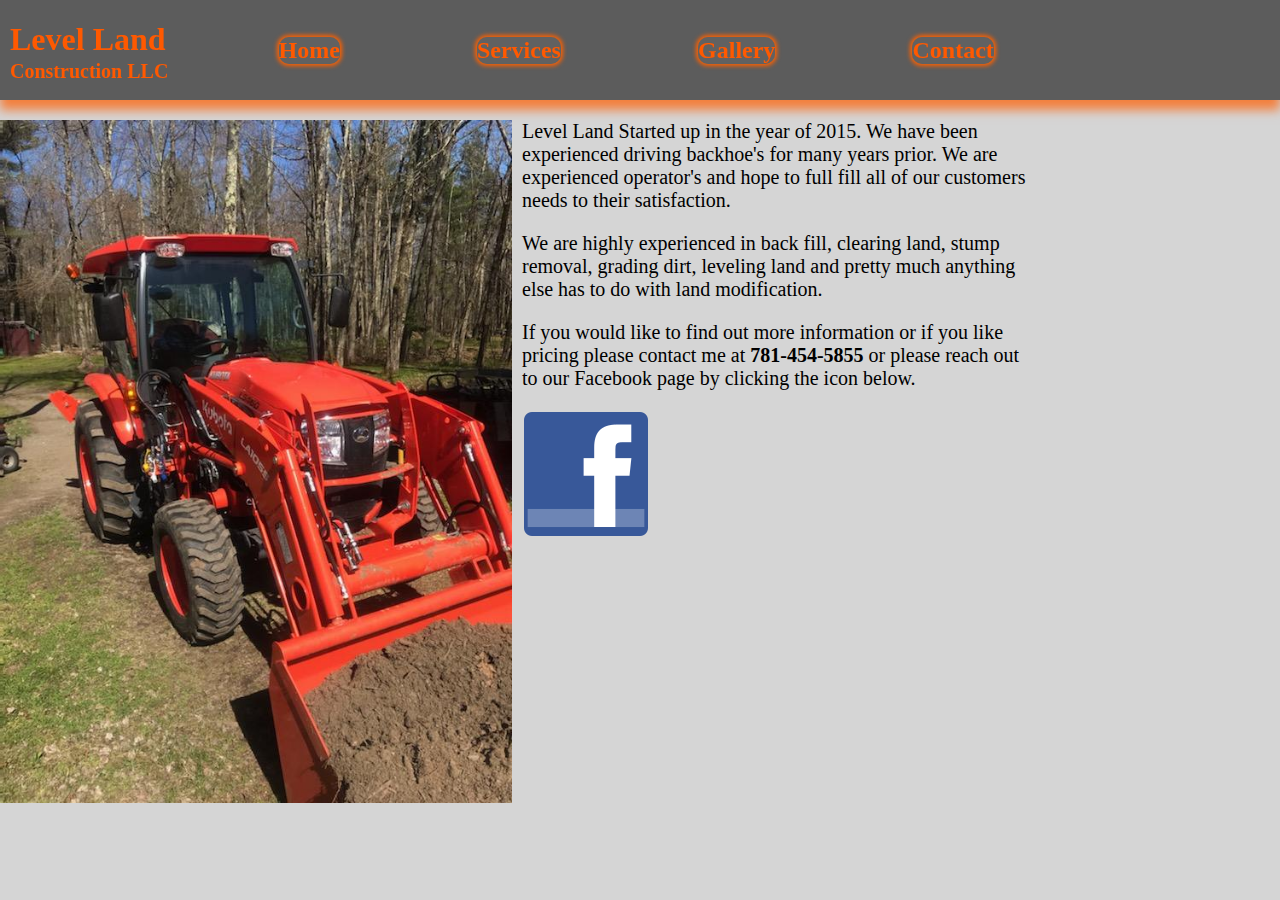
==== index.html @ 29baa983 "moved files to parent directory for github pages" ====
<!DOCTYPE html>
<html lang="en">
  <head>
    
    <div></div>
    <link rel="stylesheet" href="style.css" />
    <meta charset="UTF-8" />
    <meta http-equiv="X-UA-Compatible" content="IE=edge" />
    <meta name="viewport" content="width=device-width, initial-scale=1.0" />
    <title>Home</title>
  
  </head>
  <body>
    <nav class ="nav-all">
    <nav class="navbar">
      <div class="title">
        <h1 class="title1">Level Land</h1>
        <h2 class="title2">Construction LLC</h2>
      </div>
      <div class="nav-div">
        <h2 id="home" class="nav-ele">Home</h2>
        <h2 id="services" class="nav-ele">Services</h2>
        <h2 id="gallery" class="nav-ele">Gallery</h2>
        <h2 id="contact" class="nav-ele">Contact</h2>
      </div>
    </nav></nav>
    <div>
      <span class="home-display">
      <img class="home-img" src="./images/home.jpg">
      <section>Level Land Started up in the year of 2015.  We have been experienced driving backhoe's for many years prior.  We are
experienced operator's and hope to full fill all of our customers needs to their satisfaction.
<p>We are highly experienced in back fill, clearing land, stump removal, grading dirt, leveling land and pretty much anything else has 
to do with land modification.
</p>
<p>If you would like to find out more information or if you like pricing please contact me at <b>781-454-5855</b> or please reach out to 
our Facebook page by clicking the icon below.</p>

<p><a href="https://www.facebook.com/Level-Land-Construction-LLC-109111255205593/"><img  src="./images/F_icon.svg.png"></p></a>

      </section>
      </span>
    </div>
    <script src="app.js"></script>
  </body>
</html>
---- style.css ----
html,
body {
  margin: 0;
  padding: 0;
}
.nav-all {
  position: fixed;
  z-index: 500;
}
.navbar {
  position: fixed;
  display: flex;
  justify-content: space-between;
  align-items: center;
  background-color: rgb(92 92 92);
  width: 100%;
  height: 100px;
  box-shadow: 0px 10px 10px rgba(255, 94, 0, 0.716);
}
.nav-div {
  display: flex;
  position: relative;
  width: 69%;
  flex-direction: row;
  justify-content: space-around;
  margin-right: 17%;
}
.nav-ele {
  height: 40%;
  align-items: center;
  border-radius: 10px;
  background-color: #6b6b6b5c;
  box-shadow: 0px 0px 4px 2px #ff6100;
  color: #ff5900;
  border: none;
  padding: none;
}
.title {
  margin-left: 10px;
  display: flex;
  flex-direction: column;
  width: 200px;
  min-width: 200px;
}
.title1 {
  height: 1px;
  min-width: fit-content;
  color: #ff5900;
}
.title2 {
  min-width: 300px;
  height: auto;
  font-size: 20px;
  color: #ff5900;
}

.services {
  font-weight: 200;
  position: relative;
  display: flex;
  top: 130px;
  background-color: #5e5c5c;
  flex-direction: column-reverse;
  align-items: center;
}
.services > li {
  list-style: circle;
  text-decoration: underline;
  width: 400px;
  text-align: left;
  font-size: 30px;
  color: #ff5900;
  padding: 10px;
}
.img-span1 {
  display: block;
  position: relative;
  width: 100%;
  height: 100%;
  text-align: center;
  top: 100px;
}
.img-span1 > img {
  margin: 10px 10px;
  width: 400px;
  height: 400px;
}
.img-span2 {
  display: block;
  position: relative;
  width: 100%;
  height: 100%;
  text-align: center;
  top: 100px;
}
.img-span2 > img {
  margin: 10px 10px;
  width: 400px;
  height: 400px;
}

.home-img {
    padding-top: 10px;
    top: 100px;
    height: 100%;
    width: 40%;
}

.home-display{
    top: 110px;
    display: flex;
    position: relative;
    width: 100%;
}
.home-display>section{
    margin-left:10px;
    font-size: 20px;
    padding-top: 10px;
    height: 100%;
    width: 40%;
    bottom: 100%;
}
.contact-div{
    position: relative;
    text-align: center;
    top: 110px;
}
.contact-div>style{
    position: relative;
    display: flex;
    justify-content: center;
    flex-direction: column;
}
.contact>p{
    text-align: center;
    font-family: sans-serif;
    font-weight: bold;
}
/*///////////////////////////////////////////////////////////////////////////*/

@media only screen and (max-width: 500px) {

   
    html,
    body {
      margin: 0;
      padding: 0;
    }
    .nav-all {
      position: fixed;
      z-index: 500;
    }
    .navbar {
      position: fixed;
      display: flex;
      justify-content: space-between;
      align-items: center;
      background-color: rgb(92 92 92);
      width: 100%;
      height: 100px;
      box-shadow: 0px 10px 10px rgba(255, 94, 0, 0.716);
    }
    .nav-div {
      margin-left:30px;
      display: flex;
      position: relative;
      width: 69%;
      flex-direction: row;
      justify-content: space-around;
      margin-right: 17%;
    }
    .nav-div > h2 {
     margin-left: 10px;
    }
    .nav-ele {
      height: 40%;
      align-items: center;
      border-radius: 10px;
      background-color: #6b6b6b5c;
      box-shadow: 0px 0px 4px 2px #ff6100;
      color: #ff5900;
      border: none;
      padding: none;
      font-size: 15px;
    }
    .title {
      margin-left: 10px;
      display: flex;
      flex-direction: column;
      width: 200px;
      min-width: 75px;
      font-size: 12px;
    }
    .title1 {
      font-size: 12px;
      height: 2px;
      min-width: fit-content;
      color: #ff5900;
      min-width: 50px;
    }
    .title2 {
      margin-top:3px;
      margin-bottom: 30px;
      min-width: 50px;
      width: 100px;
      height: 2px;
      font-size: 12px;
      color: #ff5900;
    }
    
    .services {
      font-weight: 200;
      position: relative;
      display: flex;
      top: 130px;
      background-color: #5e5c5c;
      flex-direction: column-reverse;
      align-items: center;
    }
    .services > li {
      list-style: circle;
      text-decoration: underline;
      width: 400px;
      text-align: left;
      font-size: 17px;
      color: #ff5900;
      padding: 10px;
    }
    .img-span1 {
      display: block;
      position: relative;
      width: 100%;
      height: 100%;
      text-align: center;
      top: 100px;
    }
    .img-span1 > img {
   
      margin: 10px 10px;
      width: 160px;
      height: 200px;
    }
    .img-span2 {
      display: block;
      position: relative;
      width: 100%;
      height: 100%;
      text-align: center;
      top: 100px;
    }
    .img-span2 > img {
        margin: 10px 10px;
        width: 160px;
        height: 200px;
    }
    
    .home-img {
        padding-top: 10px;
        top: 100px;
        height: 400px;
        width: 180px;
    }
    
    .home-display{
        top: 110px;
        display: flex;
        position: relative;
        width: 100%;
    }
    .home-display>section{
        margin-left:10px;
        font-size: 15px;
        padding-top: 10px;
        height: 100%;
        width: 60%;
        bottom: 100%;
    }
    .home-display>section>p>a>img{
        width: 75px;
        height: 75px;
    }
    .contact-div{
        position: relative;
        text-align: center;
        top: 110px;
    }
    .contact-div>style{
        position: relative;
        display: flex;
        justify-content: center;
        flex-direction: column;
    }
    .contact>p{
        text-align: center;
        font-family: sans-serif;
        font-weight: bold;
    }


}

/*//////////////////////////////////////////////////////////////////////////////*/
@media only screen and (max-width: 700px) and (min-width: 500px) {

   
    html,
    body {
      margin: 0;
      padding: 0;
    }
    .nav-all {
      position: fixed;
      z-index: 500;
    }
    .navbar {
      position: fixed;
      display: flex;
      justify-content: space-between;
      align-items: center;
      background-color: rgb(92 92 92);
      width: 100%;
      height: 100px;
      box-shadow: 0px 10px 10px rgba(255, 94, 0, 0.716);
    }
    .nav-div {
      display: flex;
      position: relative;
      width: 69%;
      flex-direction: row;
      justify-content: space-around;
      margin-right: 17%;
    }
    .nav-ele {
      height: 40%;
      align-items: center;
      border-radius: 10px;
      background-color: #6b6b6b5c;
      box-shadow: 0px 0px 4px 2px #ff6100;
      color: #ff5900;
      border: none;
      padding: none;
      font-size: 15px;
    }
    .title {
      margin-left: 10px;
      display: flex;
      flex-direction: column;
      width: 200px;
      min-width: 75px;
      font-size: 12px;
    }
    .title1 {
      height: 1px;
      min-width: fit-content;
      color: #ff5900;
    }
    .title2 {
      
      height: auto;
      font-size: 12px;
      color: #ff5900;
    }
    
    .services {
      font-weight: 200;
      position: relative;
      display: flex;
      top: 130px;
      background-color: #5e5c5c;
      flex-direction: column-reverse;
      align-items: center;
    }
    .services > li {
      list-style: circle;
      text-decoration: underline;
      width: 400px;
      text-align: left;
      font-size: 17px;
      color: #ff5900;
      padding: 10px;
    }
    .img-span1 {
      display: block;
      position: relative;
      width: 100%;
      height: 100%;
      text-align: center;
      top: 100px;
    }
    .img-span1 > img {
   
      margin: 10px 10px;
      width: 160px;
      height: 200px;
    }
    .img-span2 {
      display: block;
      position: relative;
      width: 100%;
      height: 100%;
      text-align: center;
      top: 100px;
    }
    .img-span2 > img {
        margin: 10px 10px;
        width: 160px;
        height: 200px;
    }
    
    .home-img {
        padding-top: 10px;
        top: 100px;
        height: 400px;
        width: 180px;
    }
    
    .home-display{
        top: 110px;
        display: flex;
        position: relative;
        width: 100%;
    }
    .home-display>section{
        margin-left:10px;
        font-size: 15px;
        padding-top: 10px;
        height: 100%;
        width: 60%;
        bottom: 100%;
    }
    .home-display>section>p>a>img{
        width: 75px;
        height: 75px;
    }
    .contact-div{
        position: relative;
        text-align: center;
        top: 110px;
    }
    .contact-div>style{
        position: relative;
        display: flex;
        justify-content: center;
        flex-direction: column;
    }
    .contact>p{
        text-align: center;
        font-family: sans-serif;
        font-weight: bold;
    }




}
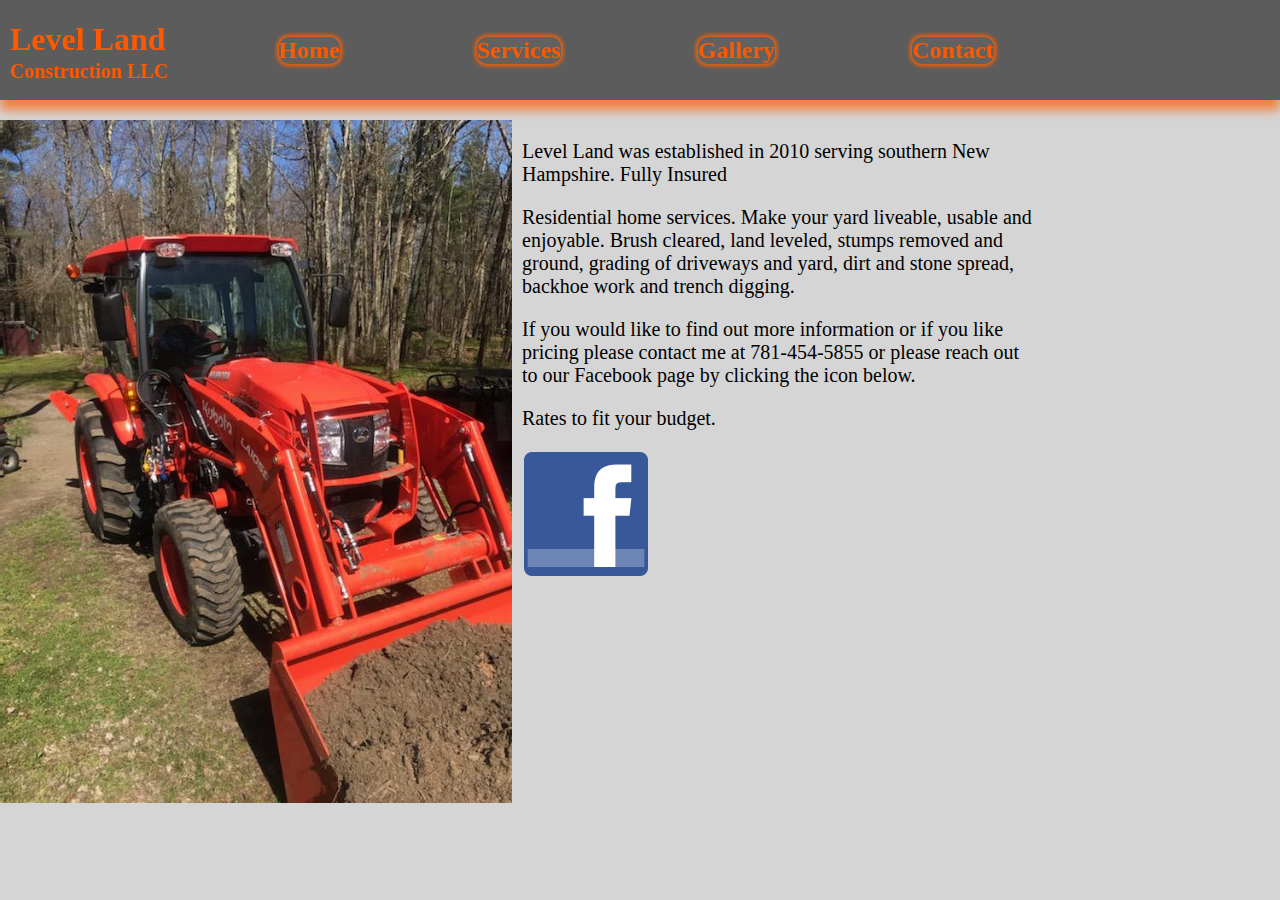
==== commit 140e5472: "updated first page" ====
--- a/index.html
+++ b/index.html
@@ -27,13 +27,14 @@
     <div>
       <span class="home-display">
       <img class="home-img" src="./images/home.jpg">
-      <section>Level Land Started up in the year of 2015.  We have been experienced driving backhoe's for many years prior.  We are
-experienced operator's and hope to full fill all of our customers needs to their satisfaction.
-<p>We are highly experienced in back fill, clearing land, stump removal, grading dirt, leveling land and pretty much anything else has 
-to do with land modification.
-</p>
-<p>If you would like to find out more information or if you like pricing please contact me at <b>781-454-5855</b> or please reach out to 
-our Facebook page by clicking the icon below.</p>
+      <section><p>Level Land was established in 2010 serving southern New Hampshire. Fully Insured</p>
+
+        <p>Residential home services.  Make your yard liveable, usable  and enjoyable.  Brush cleared, land leveled, stumps removed and ground, grading of driveways and yard, dirt and stone spread, backhoe work and trench digging.</p>
+        
+        <p>If you would like to find out more information or if you like pricing please contact me at 781-454-5855 or please reach out to our Facebook page by clicking the icon below.</p>
+        
+        <p> Rates to fit your budget.</p>
+        
 
 <p><a href="https://www.facebook.com/Level-Land-Construction-LLC-109111255205593/"><img  src="./images/F_icon.svg.png"></p></a>
 
